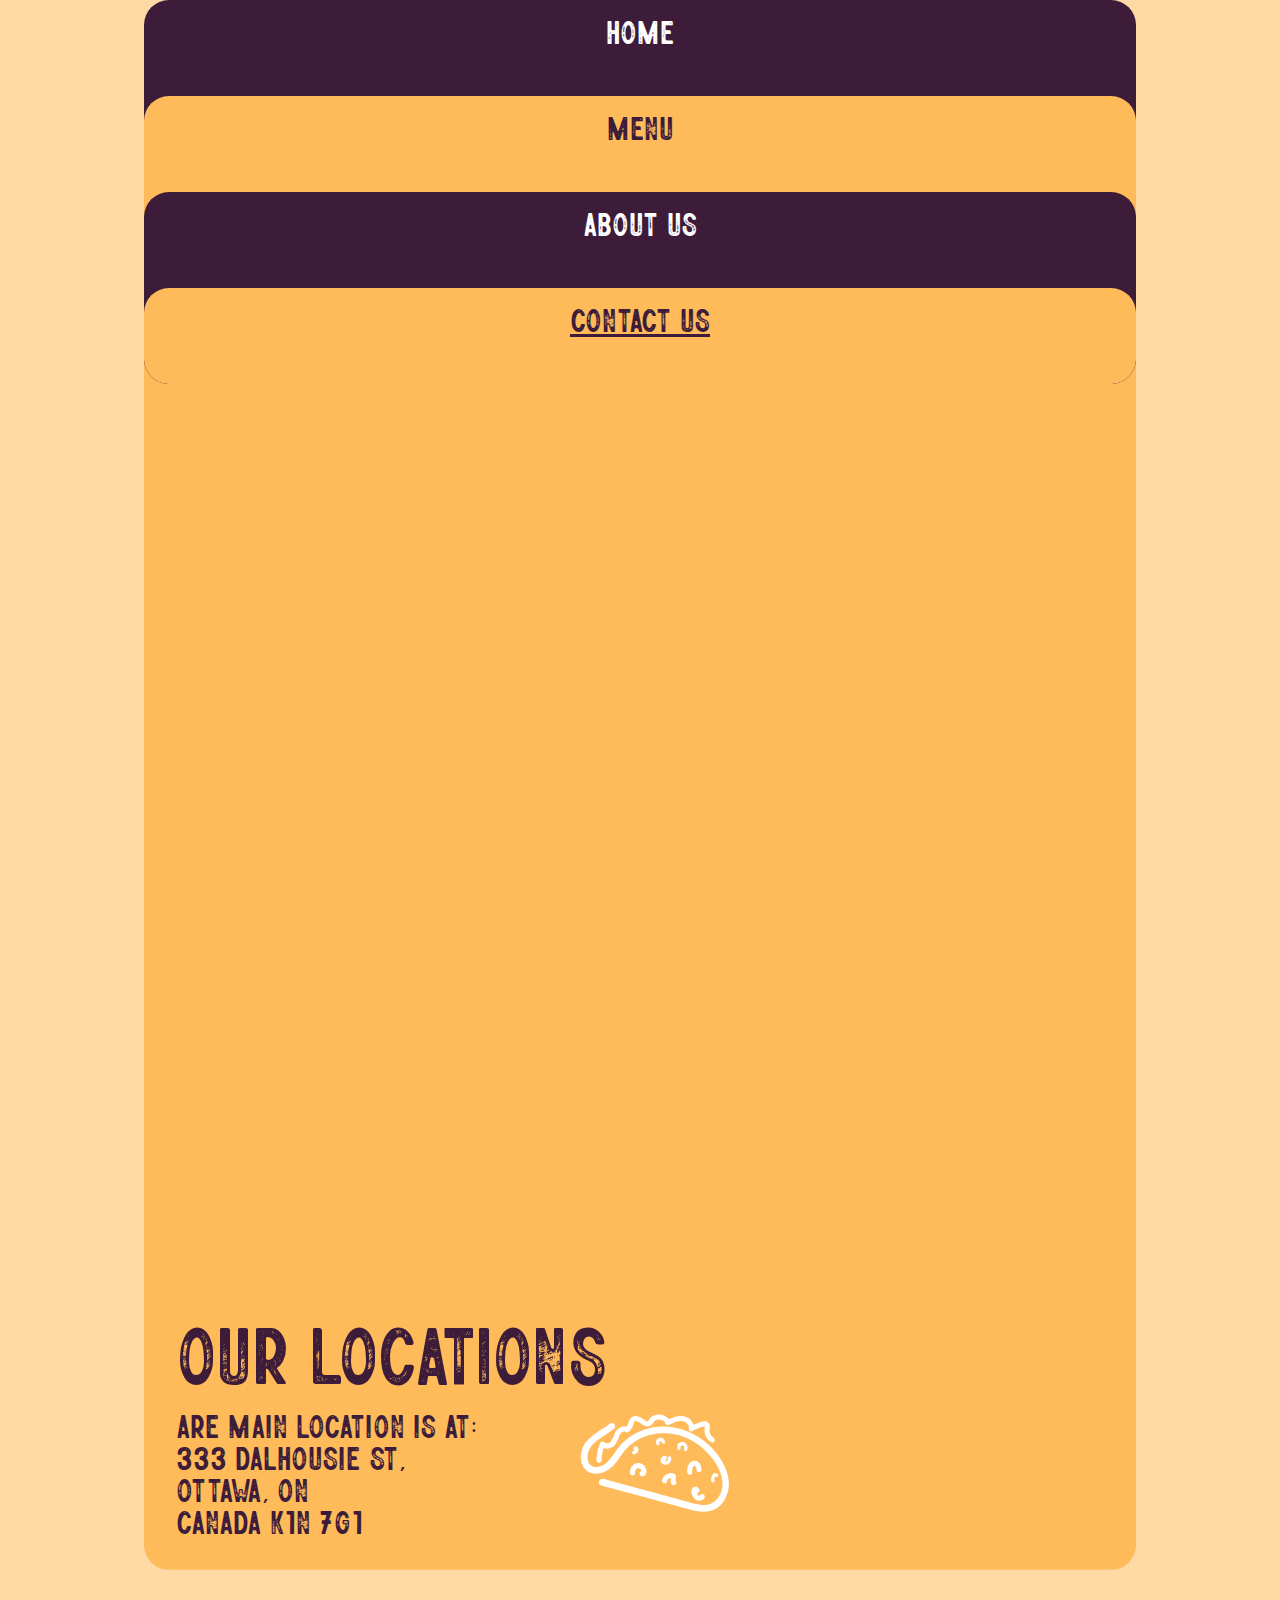
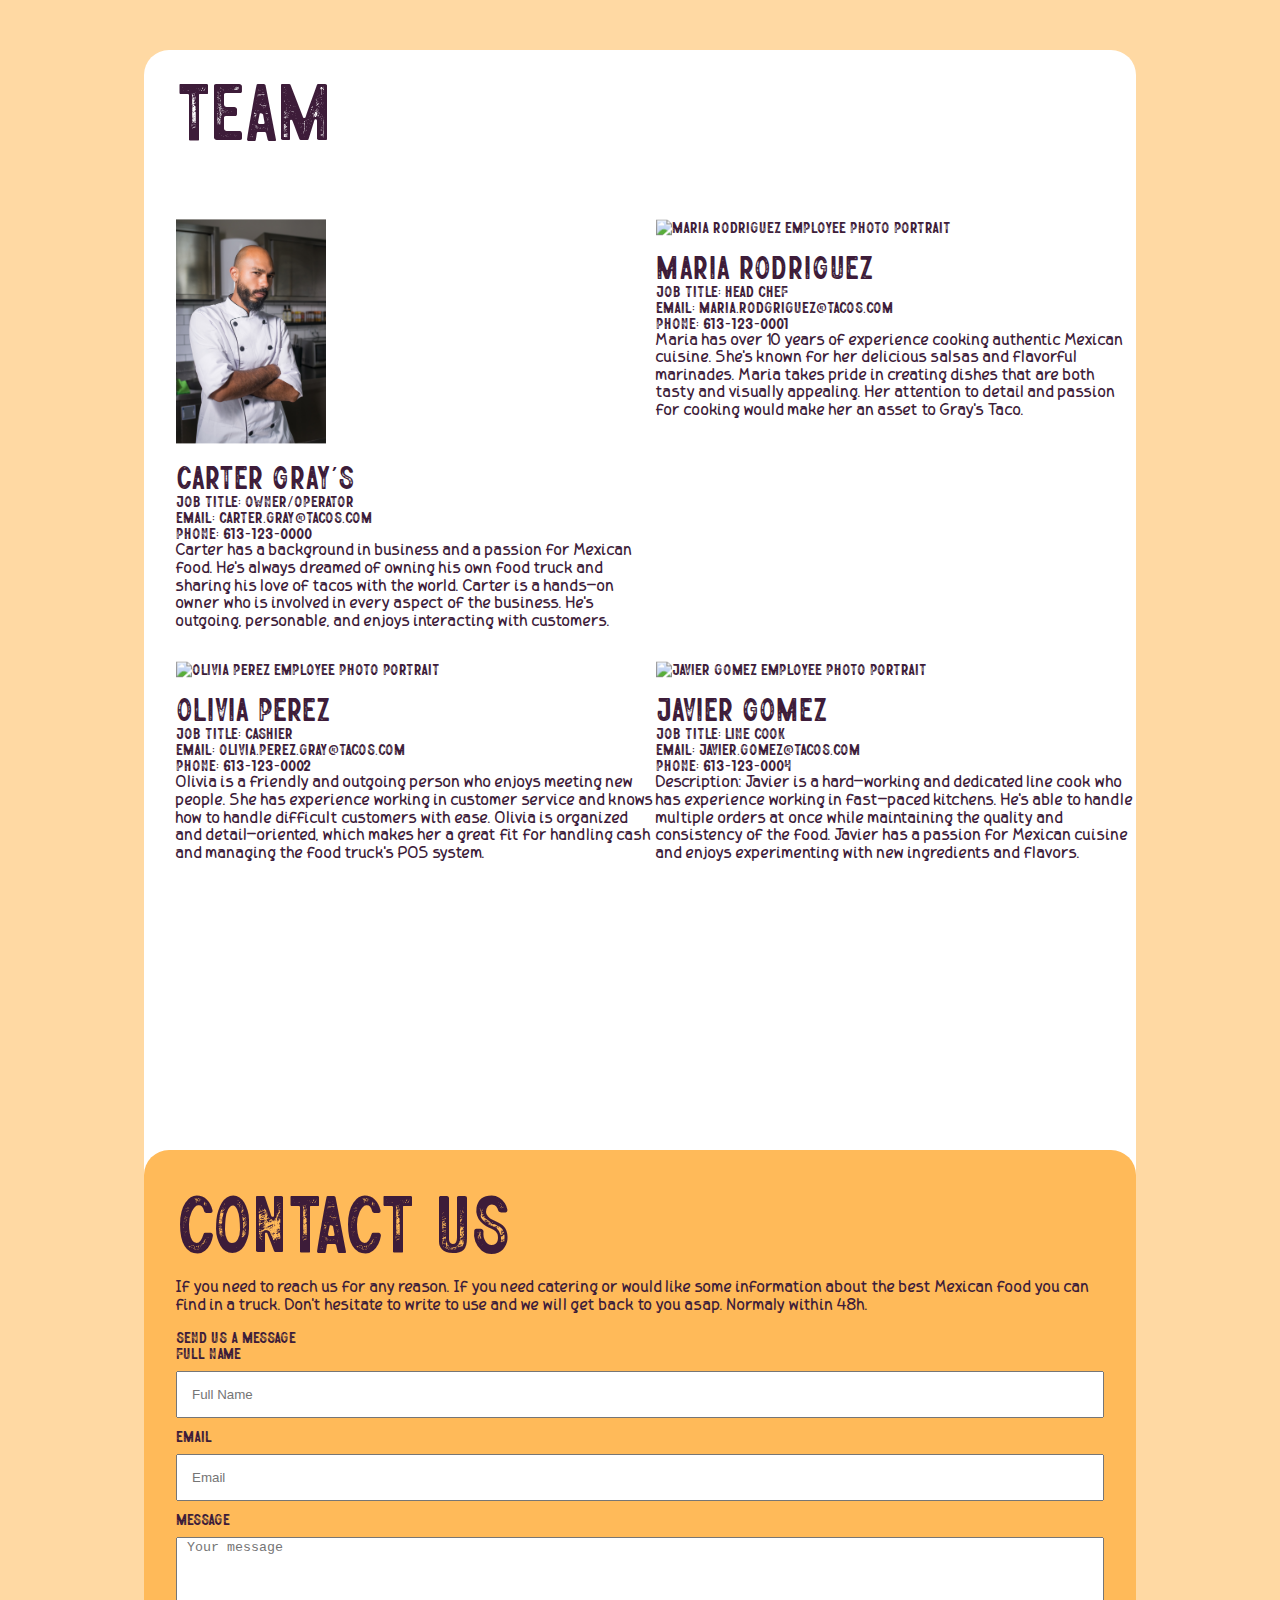
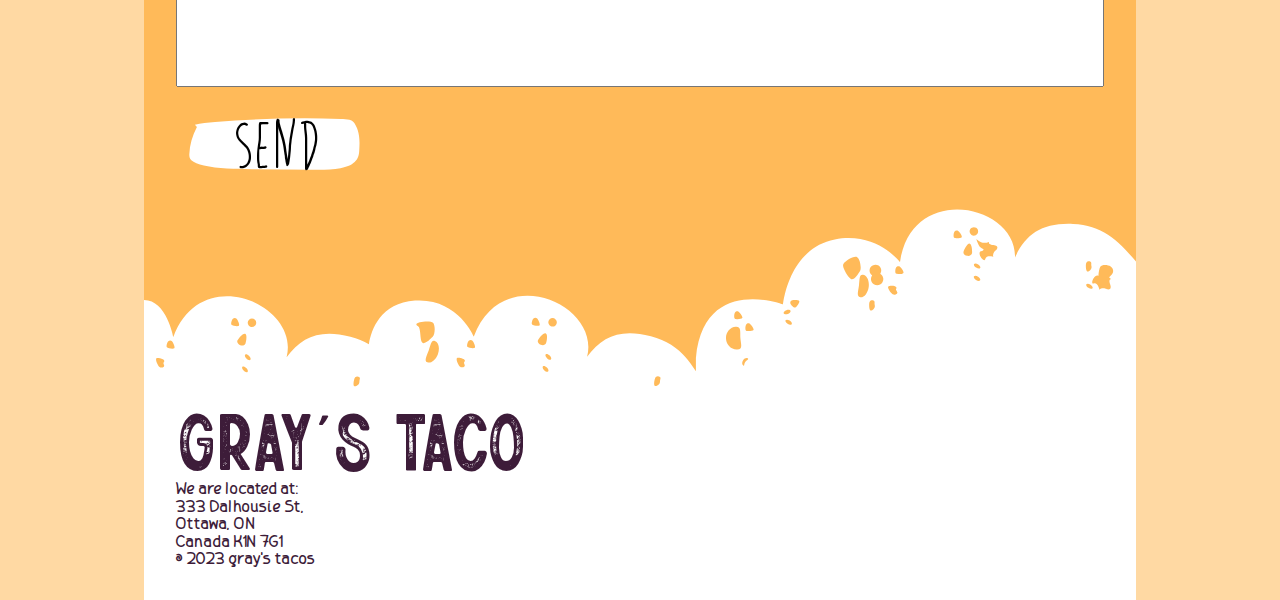
==== contact.html @ f8b43ec5 "Adds font fixes and final touches" ====
<!DOCTYPE html>
<html lang="en">
<head>
    <meta charset="UTF-8">
    <meta http-equiv="X-UA-Compatible" content="IE=edge">
    <meta name="viewport" content="width=device-width, initial-scale=1.0">
    
        <!-- CSS Reset -->
        <link rel="stylesheet" href="css/reset.css">

    <title>Midterm Project - Prototype - Third Page - Contact Us</title>

        <!-- Font Awesome link for icons -->
        <script src="https://kit.fontawesome.com/84469dfcbe.js" crossorigin="anonymous"></script>
        <!-- css stylesheet link -->
        <link rel="stylesheet" href="css/contact.css">
</head>
<body>
    <!-- The aria-label: attribute is intended for interactive elements only. -->
    <!-- aria-label: should be short and concise while aria-details ... -->
    <!-- aria-details: not intended interactive elements that you want/need more details attached. The description can be longer then labels as 
         it is intended to provide more context and information -->
    <!-- roles: (defining a type of user interface element) and states and properties that are supported by a role -->

    <!-- Add skip link for accessibility -->
    <ul class="access-skip-links">
        <li><a aria-label="Skip to navigation" href="#nav">Skip to the navigation</a></li>
        <li><a aria-label="Skip to main guess ordering" href="#main">Skip to the main content</a></li>
    </ul>
    <!-- Website header and front page above the fold -->
    <header class="site-header" aria-details="site banner">
        <!-- Website navigation bar -->
        <nav class="navbar" id="nav" role="navigation" aria-label="main site navigation">
            <ul>
                <li class="button-home"><a role="button" aria-label="Home Page" href="/index.html" target="_self">Home</a></li>
                <li class="button-menu"><a role="button" aria-label="Menu Page" href="/menu.html" target="_self">Menu</a></li>
                <li class="button-about"><a role="button" aria-label="About Us Page" href="/contact.html#team" target="_self">About Us</a></li>
                <li class="button-contact"><a role="button" aria-label="Contact Us Page" href="/contact.html" target="_self">Contact Us</a></li>
            </ul>
        </nav>
        <!-- company location -->
        <section class="location-container" role="region">
            <div><iframe src="https://www.google.com/maps/embed?pb=!1m18!1m12!1m3!1d4709.087822573402!2d-75.69482530595484!3d45.4286875059863!2m3!1f0!2f0!3f0!3m2!1i1024!2i768!4f13.1!3m3!1m2!1s0x4cce05025c153169%3A0x4160d46ce7cb8959!2s333%20Dalhousie%20St%2C%20Ottawa%2C%20ON%20K1N%207G1!5e0!3m2!1sen!2sca!4v1679277299172!5m2!1sen!2sca" width="600" height="450" style="border:0;" allowfullscreen="" loading="lazy" referrerpolicy="no-referrer-when-downgrade"></iframe></div>
            <!-- Add Schema to restaurant location/address -->
            <div><h2>OUR LOCATIONS</h2></div>
            <div><p itemscope="address" itemtype="https://schema.org/PostalAddress"><h3>
                <span>Are main location is at:</span><br>
                <span itemprop="streetAddress">333 Dalhousie St,</span><br>
                <span itemprop="addressLocality">Ottawa, </span>ON<br>
                <span itemprop="addressCountry">Canada</span>
                <span intemprop="postalCode">K1N 7G1</span></h3></p>
            </div>
            <!-- Find location near me button -->
            <button class="button find" type="button" aria-label="Find location near me" href="#">Find near me</button>
            <div><img class="taco-outline" src="images/taco-outlines-w.svg" alt="taco logo decoration" aria-details="taco image decoration"></div>
        </section>
    </header>
    <!-- fold -->

    <main class="main-ordering" id="main" role="main">
        <!-- personnel meet the team section -->
        <section class="team" id="team" role="region">
            <!-- team heading -->
            <div><h2>team</h2></div>
            <!-- employee card 1 -->
            <div class="employee-card one">
                <picture>
                    <source srcset="images/pexels-kampus/pexels-kampus-production-8629122-1440_x_2157.jpg 1x,
                    images/pexels-kampus/pexels-kampus-production-8629122-1920_x_2876.jpg 2x,
                    images/pexels-kampus/pexels-kampus-production-8629122-2400_x_3595.jpg 3x"
                    media="(min-width: 992px)">

                    <source srcset="images/pexels-kampus/pexels-kampus-production-8629122-720_x_1078.jpg 1x,
                    images/pexels-kampus/pexels-kampus-production-8629122-960_x_1439.jpg 2x,
                    images/pexels-kampus/pexels-kampus-production-8629122-1440_x_2157.jpg 3x"
                    media="(min-width: 768px)">

                    <source srcset="images/pexels-kampus/pexels-kampus-production-8629122-320_x_480.jpg 1x,
                    images/pexels-kampus/pexels-kampus-production-8629122-640_x_959.jpg 2x,
                    images/pexels-kampus/pexels-kampus-production-8629122-720_x_1078.jpg 3x"
                    media="(min-width: 320px)">
                    <img src="images/pexels-kampus-production-8629122.jpg" alt="Carter Grays employee photo portrait" role="img" aria-details="Carter Grays employee photo">
                </picture>
                <ul itemscope itemtype="https://schema.org/Person">
                    <li itemprop="name"><h3>Carter Gray's</h3></li>
                    <li itemprop="jobTitle">Job Title: Owner/Operator</li>
                    <li itemprop="email">Email: carter.gray@tacos.com</li>
                    <li itemprop="telephone">Phone: 613-123-0000</li>
                    <li><p>Carter has a background in business and a passion for Mexican food. He's always dreamed of owning his own food truck and sharing his love of tacos with the world. Carter is a hands-on owner who is involved in every aspect of the business. He's outgoing, personable, and enjoys interacting with customers.</p></li>
                </ul>
            </div>
            <!-- employee card 2 -->
            <div class="employee-card two">
                <picture>
                    <source srcset="images/pexels-daniel-xavier/pexels-daniel-xavier-1239288-1440_x_2160.jpg 1x,
                    images/pexels-daniel-xavier/pexels-daniel-xavier-1239288-1920_x_2880.jpg 2x,
                    images/pexels-daniel-xavier/pexels-daniel-xavier-1239288-2400_x_3600.jpg 3x"
                    media="(min-width: 992px)">

                    <source srcset="images/pexels-daniel-xavier/pexels-daniel-xavier-1239288-720_x_1080.jpg 1x,
                    images/pexels-daniel-xavier/pexels-daniel-xavier-1239288-960_x_1440.jpg 2x,
                    images/pexels-daniel-xavier/pexels-daniel-xavier-1239288-1440_x_2160.jpg 3x"
                    media="(min-width: 768px)">

                    <source srcset="images/pexels-daniel-xavier/pexels-daniel-xavier-1239288-320_x_480.jpg 1x,
                    images/pexels-daniel-xavier/pexels-daniel-xavier-1239288-640_x_960.jpg 2x,
                    images/pexels-daniel-xavier/pexels-daniel-xavier-1239288-720_x_1080.jpg 3x"
                    media="(min-width: 320px)">
                    <img src="images/pexels-roman-odintsov-4958425.jpg" alt="Maria Rodriguez employee photo portrait" role="img" aria-details="Maria Rodriguez employee photo">
                </picture>
                <ul itemscope itemtype="https://schema.org/Person">
                    <li itemprop="name"><h3>Maria Rodriguez</h3></li>
                    <li itemprop="jobTitle">Job Title: Head Chef</li>
                    <li itemprop="email">Email: maria.rodgriguez@tacos.com</li>
                    <li itemprop="telephone">Phone: 613-123-0001</li>
                    <li><p>Maria has over 10 years of experience cooking authentic Mexican cuisine. She's known for her delicious salsas and flavorful marinades. Maria takes pride in creating dishes that are both tasty and visually appealing. Her attention to detail and passion for cooking would make her an asset to Gray's Taco.</p></li>
                </ul>
            </div>
            <!-- employee card 3 -->
            <div class="employee-card three">
                <picture>
                    <source srcset="images/pexels-andrea-piacquadio/pexels-andrea-piacquadio-774909-1440_x_2160.jpg 1x,
                    images/pexels-andrea-piacquadio/pexels-andrea-piacquadio-774909-1920_x_2880.jpg 2x,
                    images/pexels-andrea-piacquadio/pexels-andrea-piacquadio-774909-2400_x_3600.jpg 3x"
                    media="(min-width: 992px)">

                    <source srcset="images/pexels-andrea-piacquadio/pexels-andrea-piacquadio-774909-720_x_1080.jpg 1x,
                    images/pexels-andrea-piacquadio/pexels-andrea-piacquadio-774909-960_x_1440.jpg 2x,
                    images/pexels-andrea-piacquadio/pexels-andrea-piacquadio-774909-1440_x_2160.jpg 3x"
                    media="(min-width: 768px)">

                    <source srcset="images/pexels-andrea-piacquadio/pexels-andrea-piacquadio-774909-320_x_480.jpg 1x,
                    images/pexels-andrea-piacquadio/pexels-andrea-piacquadio-774909-640_x_960.jpg 2x,
                    images/pexels-andrea-piacquadio/pexels-andrea-piacquadio-774909-720_x_1080.jpg 3x"
                    media="(min-width: 320px)">
                    <img src="images/pexels-roman-odintsov-4958425.jpg" alt="Olivia Perez employee photo portrait" role="img" aria-details="Olivia Perez employee photo">
                </picture>
                <ul itemscope itemtype="https://schema.org/Person">
                    <li itemprop="name"><h3>Olivia Perez</h3></li>
                    <li itemprop="jobTitle">Job Title: Cashier</li>
                    <li itemprop="email">Email: olivia.perez.gray@tacos.com</li>
                    <li itemprop="telephone">Phone: 613-123-0002</li>
                    <li><p>Olivia is a friendly and outgoing person who enjoys meeting new people. She has experience working in customer service and knows how to handle difficult customers with ease. Olivia is organized and detail-oriented, which makes her a great fit for handling cash and managing the food truck's POS system.</p></li>
                </ul>
            </div>
            <!-- employee card 4 -->
            <div class="employee-card four">
                <picture>
                    <source srcset="images/pexels-italo-melo/pexels-italo-melo-2379004-1440_x_2174.jpg 1x,
                    images/pexels-italo-melo/pexels-italo-melo-2379004-1920_x_2898.jpg 2x,
                    images/pexels-italo-melo/pexels-italo-melo-2379004-2400_x_3623.jpg 3x"
                    media="(min-width: 992px)">

                    <source srcset="images/pexels-italo-melo/pexels-italo-melo-2379004-720_x_1087.jpg 1x,
                    images/pexels-italo-melo/pexels-italo-melo-2379004-960_x_1450.jpg 2x,
                    images/pexels-italo-melo/pexels-italo-melo-2379004-1440_x_2174.jpg 3x"
                    media="(min-width: 768px)">

                    <source srcset="images/pexels-italo-melo/pexels-italo-melo-2379004-320_x_483.jpg 1x,
                    images/pexels-italo-melo/pexels-italo-melo-2379004-640_x_966.jpg 2x,
                    images/pexels-italo-melo/pexels-italo-melo-2379004-720_x_1087.jpg 3x"
                    media="(min-width: 320px)">
                    <img src="images/pexels-roman-odintsov-4958425.jpg" alt="Javier Gomez employee photo portrait" role="img" aria-details="Javier Gomez employee photo">
                </picture>
                <ul itemscope itemtype="https://schema.org/Person">
                    <li itemprop="name"><h3>Javier Gomez</h3></li>
                    <li itemprop="jobTitle">Job Title: Line Cook</li>
                    <li itemprop="email">Email: javier.gomez@tacos.com</li>
                    <li itemprop="telephone">Phone: 613-123-0004</li>
                    <li><p>Description: Javier is a hard-working and dedicated line cook who has experience working in fast-paced kitchens. He's able to handle multiple orders at once while maintaining the quality and consistency of the food. Javier has a passion for Mexican cuisine and enjoys experimenting with new ingredients and flavors.</p></li>
                </ul>
            </div>
       </section>
        
        <!-- contact us section -->
        <section class="contact-container" role="region">
            <div><h2>Contact Us</h2></div>
            <p>If you need to reach us for any reason. If you need catering or would like some information about the best Mexican food you can find in a truck. Don't hesitate to write to use and we will get back to you asap. Normaly within 48h.</p>
            <div class="message">
                <!-- Message form -->
                <!-- Add label for an input filed helping accessibility ie.: hit area  -->
                <h4>Send us a message</h4>
                <form action="message.html" method="post">
                    <label for="fullname">Full Name</label>
                    <input type="text" name="fullname" id="fullname" placeholder="Full Name" required>
                    <label for="email">Email</label>
                    <input type="text" name="email" id="email" placeholder="Email" required>
                    <label for="message">Message</label>
                    <textarea name="message" id="message" placeholder=" Your message"></textarea>
                    <input type="button" value="Send">
                </form>
            </div>
        </section>
    </main>
    
    <picture class="bite2">
        <source srcset="images/bite-mark-992x992.svg" media="(min-width: 992px)">
        <source srcset="images/bite-mark-768x768.svg" media="(min-width: 768px)">
        <img src="images/bite-mark.svg" alt="bite mark vector drawing visual not interative design element">
    </picture>
    
    <!-- main page footer with address, social media, and copyright -->
    <footer role="contentinfo">
        <div><h2>gray's taco</h2></div>
        <!-- Add Schema improving the way search engines read and represent your page -->
        <div><p itemscope="address" itemtype="https://schema.org/PostalAddress">
            <span>We are located at:</span><br>
            <span itemprop="streetAddress">333 Dalhousie St,</span><br>
            <span itemprop="addressLocality">Ottawa, </span>ON<br>
            <span itemprop="addressCountry">Canada</span>
            <span intemprop="postalCode">K1N 7G1</span><br> &copy; 2023 gray's tacos </p></div>
        
        <div class="social-link">
            <a href="https://www.facebook.com/"><i class="fa-brands fa-square-facebook" role="link" aria-label="facebook link"></i></a>
            <a href="https://www.instagram.com/"><i class="fa-brands fa-square-instagram" role="link" aria-label="instagram link"></i></a>
            <a href="https://twitter.com/home?lang=en"><i class="fa-brands fa-square-twitter" role="link" aria-label="twitter link"></i></a>
            <a href="https://www.youtube.com/"><i class="fa-brands fa-square-youtube" role="link" aria-label="youtube link"></i></a>
            <a href="https://www.whatsapp.com/"><i class="fa-brands fa-square-whatsapp" role="link" aria-label="whatsapp link"></i></a>
            <a href="https://www.linkedin.com/"><i class="fa-brands fa-linkedin" role="link" aria-label="linkedin link"></i></a>
            <a href="https://www.pinterest.ca/"><i class="fa fa-pinterest-square" role="link" aria-label="pinterest link"></i></a>
            <a href="https://www.flickr.com/"><i class="fa fa-flickr" role="link" aria-label="flickr link"></i></a>
        </div>
</body>
</html>
---- css/contact.css ----
/* ************************************************************* */
/*  Midterm Project - Prototype - Contact CSS */
/* ************************************************************* */

/* ************************************************************* */
/*  NOTES
    -Colors: orange = #ffba59, purple = , teal= #69c0af, and white
    -Mobile first styling approche with responsive design with media queries
    -CSS should be valid and well-formatted
    -Comments should be provided for explaining
    
    The site must follow accessibility guidelines using proper contrast, 
    alt text for images, skip links, aria roles, proper HTML syntax and schema information. 
   */
/* ************************************************************* */


:root {
    /* costum property/variable */
    /* colors */
    --primary-color: #ffba59;
    --primary-color-light: #ffd9a3;
    --secondary-color: #3d1c39;
    --highlight-color:#69c0af;
    --white-color: white;
    /* spacing */
    --paddings: 2rem;
    --margins: 1rem;
}

/* loading fonts */
@font-face {
    font-family: "Athena Rustic"; src: url('/fonts/athena-rustic-font/Athena Rustic.ttf');
}
@font-face {
    font-family: "Bite _ Bullet"; src: url('/fonts/bite-the-bullet/Bite _ Bullet.ttf');
}
@font-face {
    font-family: "IndieFlower-Regular"; src: url('/fonts/Indie_Flower/IndieFlower-Regular.ttf');
}
@font-face {
    font-family: "Rustic Love Tattoo"; src: url('/fonts/rustic_love_tattoo/Rustic Love Tattoo.otf');
}

/* Main styling for entire site */
html {
    box-sizing: border-box;
}

*,
*:before,
*:after {
    box-sizing: inherit;
}

body {
    font-family: 'Athena Rustic';
    margin: auto;
    width: 480px;
    color: #3d1c39;
    background-color: var(--primary-color-light);
}

h1 {
    font-family: 'Athena Rustic';
    font-size: 5rem;
}

h2 {
    font-family: 'Athena Rustic';
    font-size: 5rem;
}

h3 {
    font-family: 'Athena Rustic';
    font-size: 2rem;
    margin-top: 1rem;
}

p {
    font-family: 'Rustic Love Tattoo';
    font-size: 1.1rem;
}

button {
    font-family: 'Bite _ Bullet';
    font-size: 3rem;
}

a {
    font-family: 'Athena Rustic';
    font-size: 2rem;
}

/* ************************************************************* */
/* Skip button styling */
/* ************************************************************* */
/* this will improve the user experience and accessibility */
.access-skip-links {
    list-style: none;
    margin: 0;
    padding: 0;
}
  
.access-skip-links a {
    position: absolute;
    top: -3em;
    background-color: var(--white-color);
    color: var(--secondary-color);
    padding: .5em 1em;
    font-weight: bold;
    z-index: 99;
}
  
.access-skip-links a:focus {
    top: 0;
    left: 70%;
}

/* ************************************************************* */
/*  Navigation Bar Styling
    Creating one column of buttons */
/* ************************************************************* */

nav ul {
    text-align: center;
    text-decoration: none;
    display: grid;
    grid-template-rows: repeat(4, 1fr);
}

nav ul li {
    padding: 1rem 1rem 3rem;
    border-radius: 25px;
}

nav ul li a {
    color: var(--white-color);
    text-decoration: none;
}

nav ul li:hover a {
    text-decoration: underline;
}

nav ul li:nth-child(2) a {
    color: var(--secondary-color);
}

nav ul li:nth-child(4) a {
    color: var(--secondary-color);
    text-decoration: underline;
}

.button-home {
    grid-column: 1; 
    grid-row: 1 / 5;
    background-color: var(--secondary-color);
    z-index: 1;

    /* interactive menu transition animation on hover part A*/
    transition: all 1s cubic-bezier(0.075, 0.82, 0.165, 1);
}
.button-home:hover {
    /* interactive menu transition animation on hover part B*/
    transform: translateY(5%);
}

.button-menu {
    background-color: var(--primary-color);
    grid-column: 1;
    grid-row: 2 / 5;
    z-index: 2;

    /* interactive menu transition animation on hover part A*/
    transition: all 1s cubic-bezier(0.075, 0.82, 0.165, 1);
}
.button-menu:hover {
    /* interactive menu transition animation on hover part B*/
    transform: translateY(5%);
}

.button-about {
    background-color: var(--secondary-color);
    grid-column: 1;
    grid-row: 3 / 5;
    z-index: 3;

    /* interactive menu transition animation on hover part A*/
    transition: all 1s cubic-bezier(0.075, 0.82, 0.165, 1);
}
.button-about:hover {
    /* interactive menu transition animation on hover part B*/
    transform: translateY(5%);
}

.button-contact {
    background-color: var(--primary-color);
    grid-column: 1;
    grid-row: 4 / 5;
    z-index: 4;

    /* interactive menu transition animation on hover part A*/
    transition: all 1s cubic-bezier(0.075, 0.82, 0.165, 1);
}
.button-contact:hover {
    /* interactive menu transition animation on hover part B*/
    transform: translateY(5%);
}

/* ************************************************************* */
/*  location-container
/* ************************************************************* */

.location-container {
    transform: translate( 0, -2%);
    padding: var(--paddings);
    background-color: var(--primary-color);
    border-bottom-left-radius: 25px;
    border-bottom-right-radius: 25px;
}

.location-container iframe {
    height: 500px;
    width: 410px;
    padding-bottom: 1rem;
}

.button.find {
    width: 200px;
    height: 100px;
    border: none;
    background-color: rgba(0, 0, 0, 0);
    background-image: url('../images/button-w.svg');
    background-repeat: no-repeat;

    font-size: 2rem;
    text-align: center;
    position: absolute;
    top: 1150px;
    
    /* scale transition animation on hover part A */
    transform: scale(1);
	transition: transform 0.5s ease-out;
}

.button.find:hover {
    /* scale transition animation on hover part B */
    transform: scale(1.5);
}

.taco-outline {
    position: absolute;
    margin-left: 260px;
    top: 720px;
    width: 10rem;
    z-index: 2;

    /* animation: name | duration | timing-function | delay | iteration-count |	direction | fill-mode */
	animation: shake 2s ease-in-out 5s infinite normal forwards;
}

@keyframes shake {
	0% {
		transform: rotate(0deg);
	}
	50% {
		transform: rotate(5deg);
	} 
	100% {
		transform: rotate(0deg);
	}
}


/* ************************************************************* */
/*  team
/* ************************************************************* */

.team {
    background-color: var(--white-color);
    border-radius: 25px;
    z-index: 3;
    padding-top: 4rem;
    padding-left: var(--paddings);
    display: grid;
    grid-template-columns: repeat(2, 1fr);
    grid-template-rows: repeat(3, 1fr);

    position: absolute;
    top: 1200px;
    width: 480px;
}

.team div:nth-child(1) {
    grid-column: 1 / 3;
    transform: translate(0, -10%);
}

.employee-card {
    margin-top: 2rem;
    transform: translate(0, -90%);
}

.employee-card img {
    width: 150px;
}

/* ************************************************************* */
/*  contact us section styling
/* ************************************************************* */


.contact-container {
    position: relative;
    height: 1000px;
    padding: var(--paddings);
    border-radius: 25px;

    position: absolute;
    top: 2600px;
    width: 480px;
    z-index: 4;

    background-color: var(--primary-color);
}

.contact-container p {
    color: var(--secondary-color);
    padding-top: 1rem;
    padding-bottom: 1rem;
}

.message input[type=text] {
    width: 100%;
    padding: 14px;
    margin: 10px 0;
    box-sizing: border-box;
    color: #222;
}

textarea {
    box-sizing: border-box;
    margin: 10px 0;
    width: 100%;
    height: 150px;
    resize: none;
}

.message input[type=button] {
    width: 200px;
    height: 100px;
    border: none;
    background-color: rgba(0, 0, 0, 0);
    background-image: url('../images/button-w.svg');
    background-repeat: no-repeat;

    font-size: 4rem;
    font-family: Bite _ Bullet;
    
    /* scale transition animation on hover part A */
    transform: scale(1);
	transition: transform 0.5s ease-out;
}

.message input[type=button]:hover {
    /* scale transition animation on hover part B */
    transform: scale(1.5);
}

.bite2 {
    position: absolute;
    top: 3300px;
    z-index: 4;
    transform: scaleX(-1);
    width: 480px;
}

footer {
    
    padding-left: var(--paddings);
    padding-bottom: var(--paddings);
    background-color: var(--white-color);

    display: grid;
    grid-template-columns: 1fr 1fr;
    grid-template-rows: repeat(1fr 1fr);

    position: absolute;

    width: 480px;
    top: 3500px;
    z-index: 5;
}

footer div:nth-child(1) {
    grid-column: 1 / 3;
}

footer .social-link {
    display: grid;
    grid-template-columns: repeat(4, 1fr);
    grid-template-rows: 1fr 1fr;
}

/* ************************************************************* */
/* Media Query 
   No specific media queries and breakpoints are required but 
   should be used as necessary will us 768px, and 992px*/
/* ************************************************************* */
/* Medium Screens (tablets) */
@media screen and (min-width: 768px) {

    body {
        width: 768px;
    }

    .location-container iframe {
        height: 710px;
        width: 710px;
        padding-bottom: 1rem;
    }
    
    .button.find {
        margin-left: 500px;
        margin-top: 200px;
    }
    
    .taco-outline {
        top: 850px;
        margin-left: 400px;
    }

    .team {
        top: 1450px;
        width: 768px;
    }

    .contact-container {
        top: 2700px;
        width: 768px;
    }
    
    .bite2 {
        top: 3400px;
        width: 768px;
    }
    
    footer {
        top: 3600px;    
        width: 768px;
    }
}
/* Large Screens (desktop) */
@media screen and (min-width: 992px) {

    body {
        width: 992px;
    }

    .location-container iframe {
        height: 920px;
        width: 920px;
        padding-bottom: 1rem;
    }

    .button.find {
        margin-left: 650px;
        margin-top: 200px;
    }

    .taco-outline {
        top: 1050px;
        margin-left: 400px;
    }

    .team {
        top: 1650px;
        width: 992px;
    }
    
    .contact-container {
        top: 2750px;
        width: 992px;
    }

    .bite2 {
        top: 3400px;
        width: 992px;
    }
    
    footer {
        top: 3600px;    
        width: 992px;
    }
}
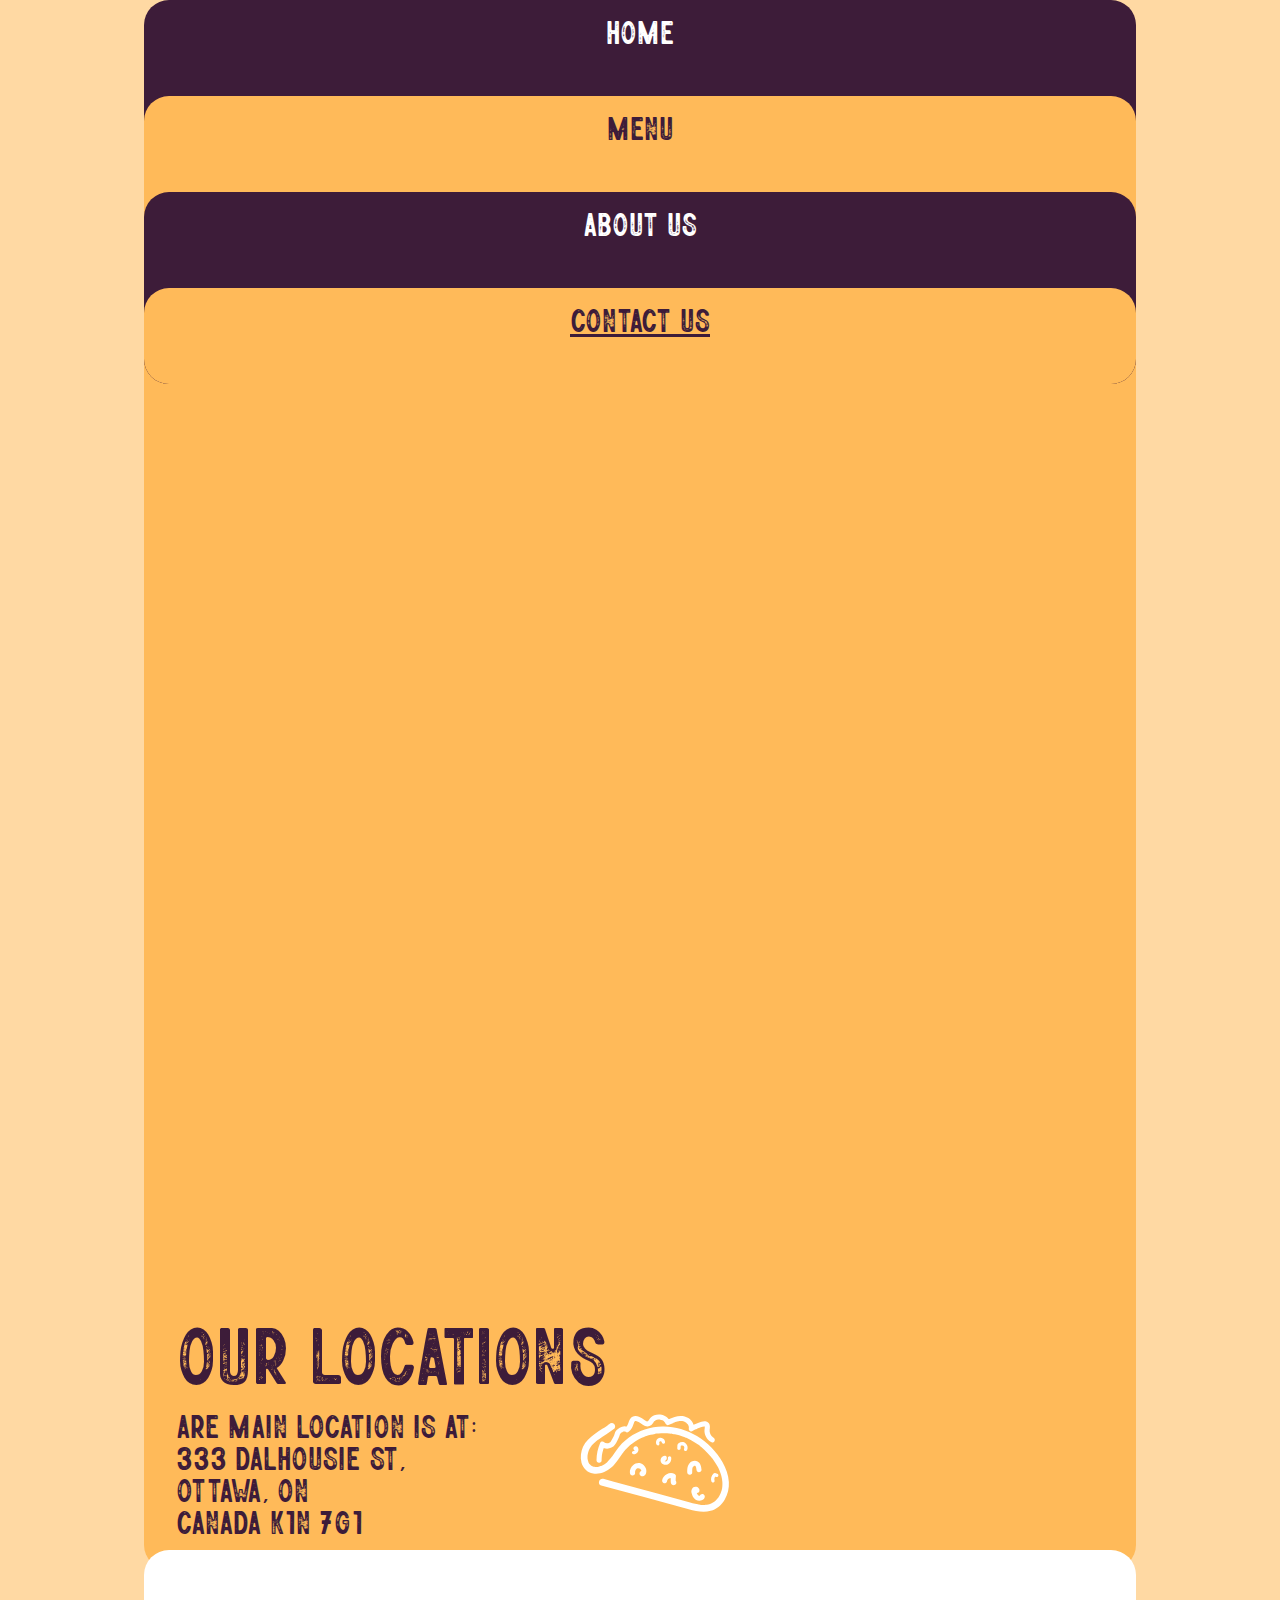
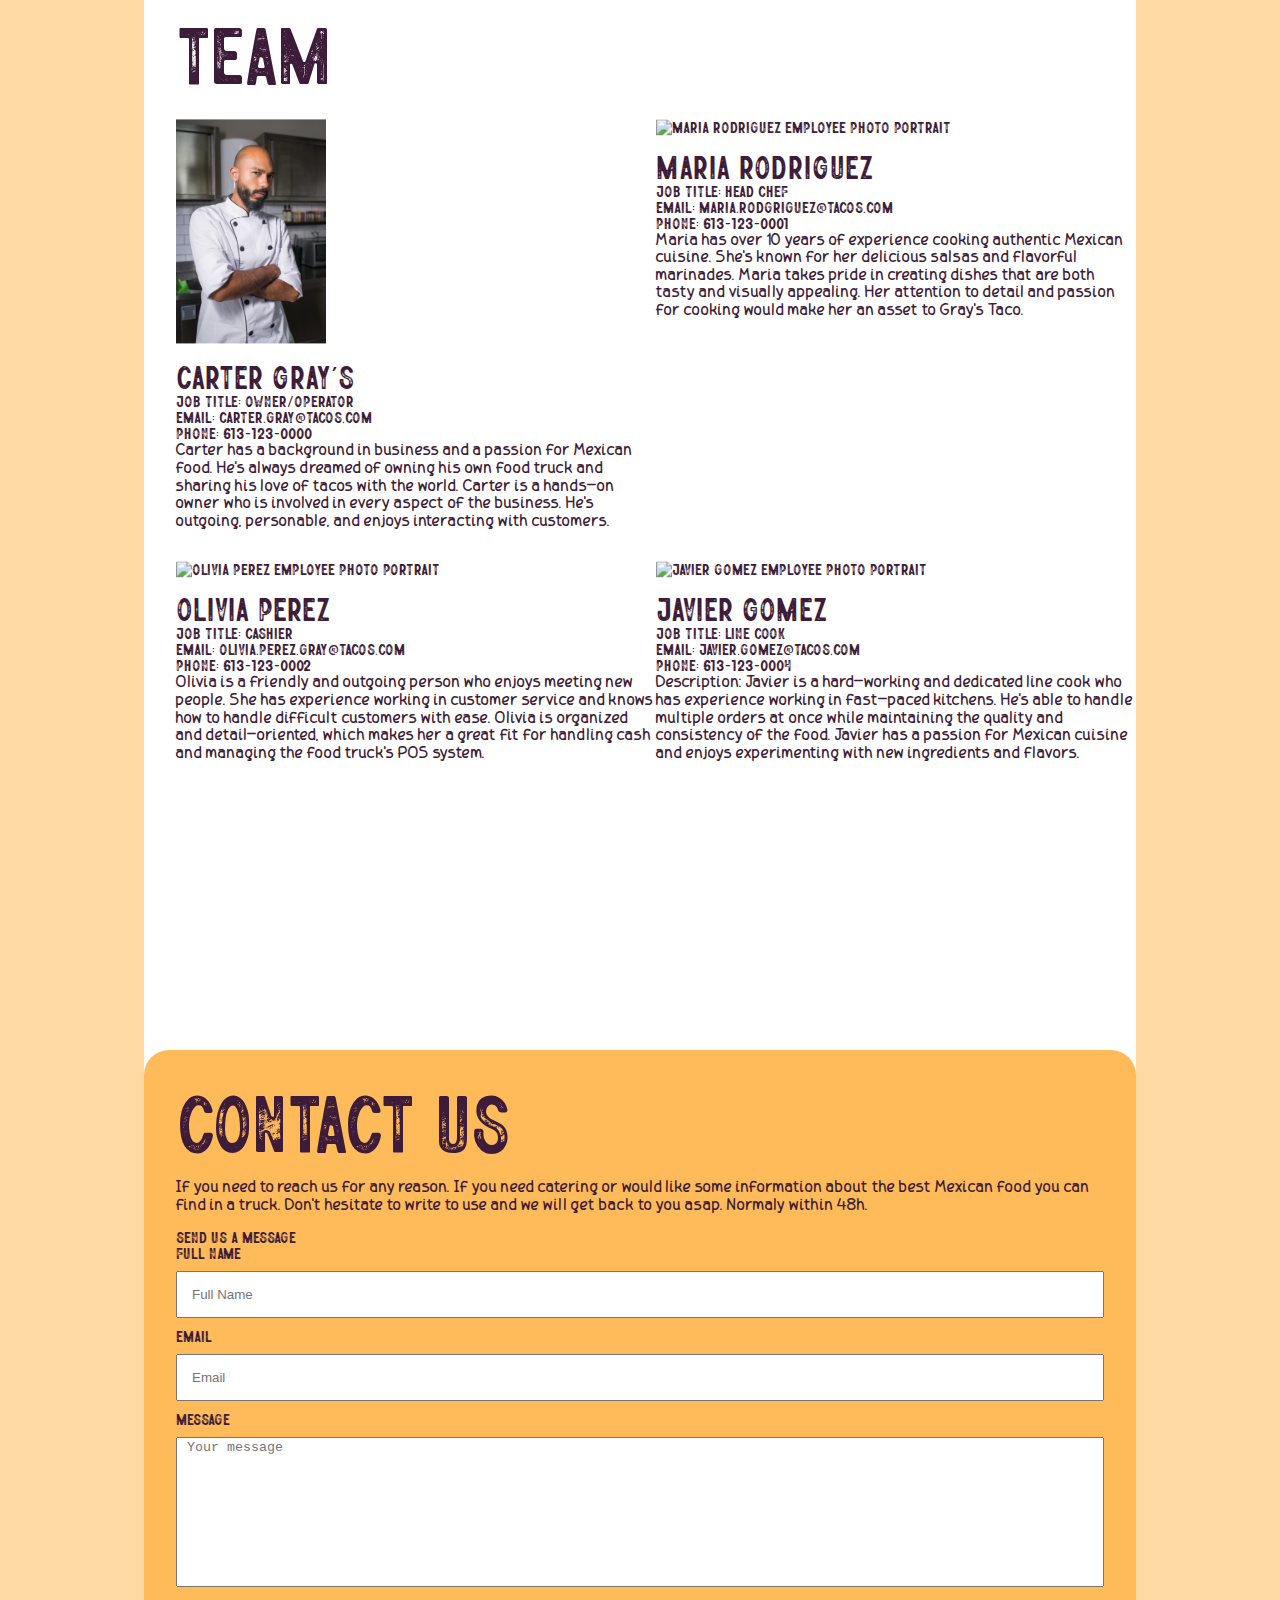
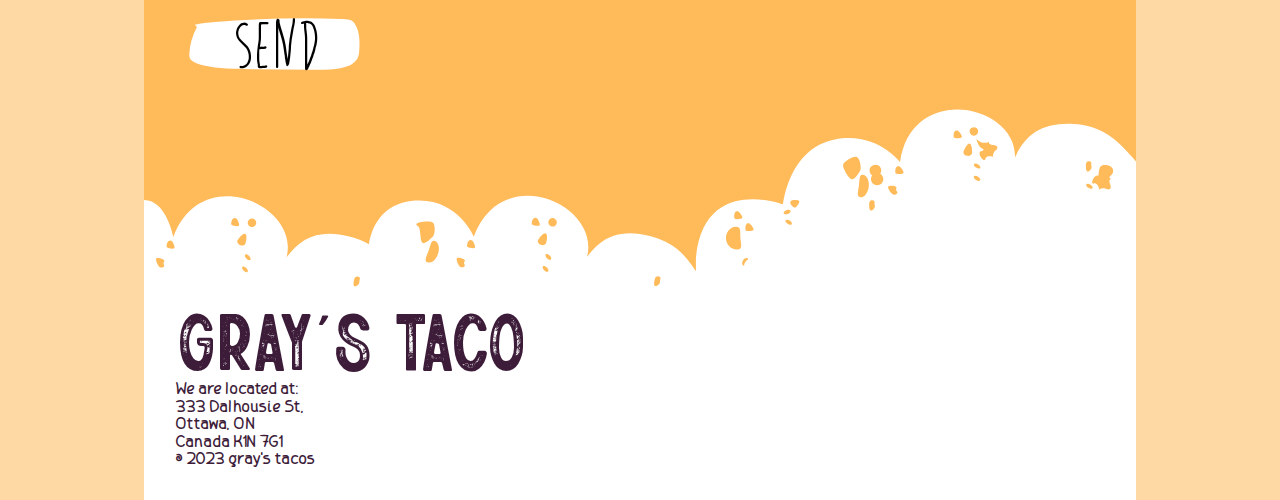
==== commit c68a5e40: "adds relinks" ====
--- a/contact.html
+++ b/contact.html
@@ -32,10 +32,10 @@
         <!-- Website navigation bar -->
         <nav class="navbar" id="nav" role="navigation" aria-label="main site navigation">
             <ul>
-                <li class="button-home"><a role="button" aria-label="Home Page" href="/index.html" target="_self">Home</a></li>
-                <li class="button-menu"><a role="button" aria-label="Menu Page" href="/menu.html" target="_self">Menu</a></li>
-                <li class="button-about"><a role="button" aria-label="About Us Page" href="/contact.html#team" target="_self">About Us</a></li>
-                <li class="button-contact"><a role="button" aria-label="Contact Us Page" href="/contact.html" target="_self">Contact Us</a></li>
+                <li class="button-home"><a role="button" aria-label="Home Page" href="https://fran0570.github.io/mtm6201-midterm/index.html" target="_self">Home</a></li>
+                <li class="button-menu"><a role="button" aria-label="Menu Page" href="https://fran0570.github.io/mtm6201-midterm/menu.html" target="_self">Menu</a></li>
+                <li class="button-about"><a role="button" aria-label="About Us Page" href="https://fran0570.github.io/mtm6201-midterm/contact.html#team" target="_self">About Us</a></li>
+                <li class="button-contact"><a role="button" aria-label="Contact Us Page" href="https://fran0570.github.io/mtm6201-midterm/contact.html" target="_self">Contact Us</a></li>
             </ul>
         </nav>
         <!-- company location -->
--- a/css/contact.css
+++ b/css/contact.css
@@ -288,13 +288,12 @@
     grid-template-rows: repeat(3, 1fr);
 
     position: absolute;
-    top: 1200px;
+    top: 1210px;
     width: 480px;
 }
 
 .team div:nth-child(1) {
     grid-column: 1 / 3;
-    transform: translate(0, -10%);
 }
 
 .employee-card {
@@ -432,22 +431,22 @@
     }
 
     .team {
-        top: 1450px;
+        top: 1360px;
         width: 768px;
     }
 
     .contact-container {
-        top: 2700px;
+        top: 2500px;
         width: 768px;
     }
     
     .bite2 {
-        top: 3400px;
+        top: 3200px;
         width: 768px;
     }
     
     footer {
-        top: 3600px;    
+        top: 3400px;    
         width: 768px;
     }
 }
@@ -475,22 +474,22 @@
     }
 
     .team {
-        top: 1650px;
+        top: 1550px;
         width: 992px;
     }
     
     .contact-container {
-        top: 2750px;
+        top: 2650px;
         width: 992px;
     }
 
     .bite2 {
-        top: 3400px;
+        top: 3300px;
         width: 992px;
     }
     
     footer {
-        top: 3600px;    
+        top: 3500px;    
         width: 992px;
     }
 }